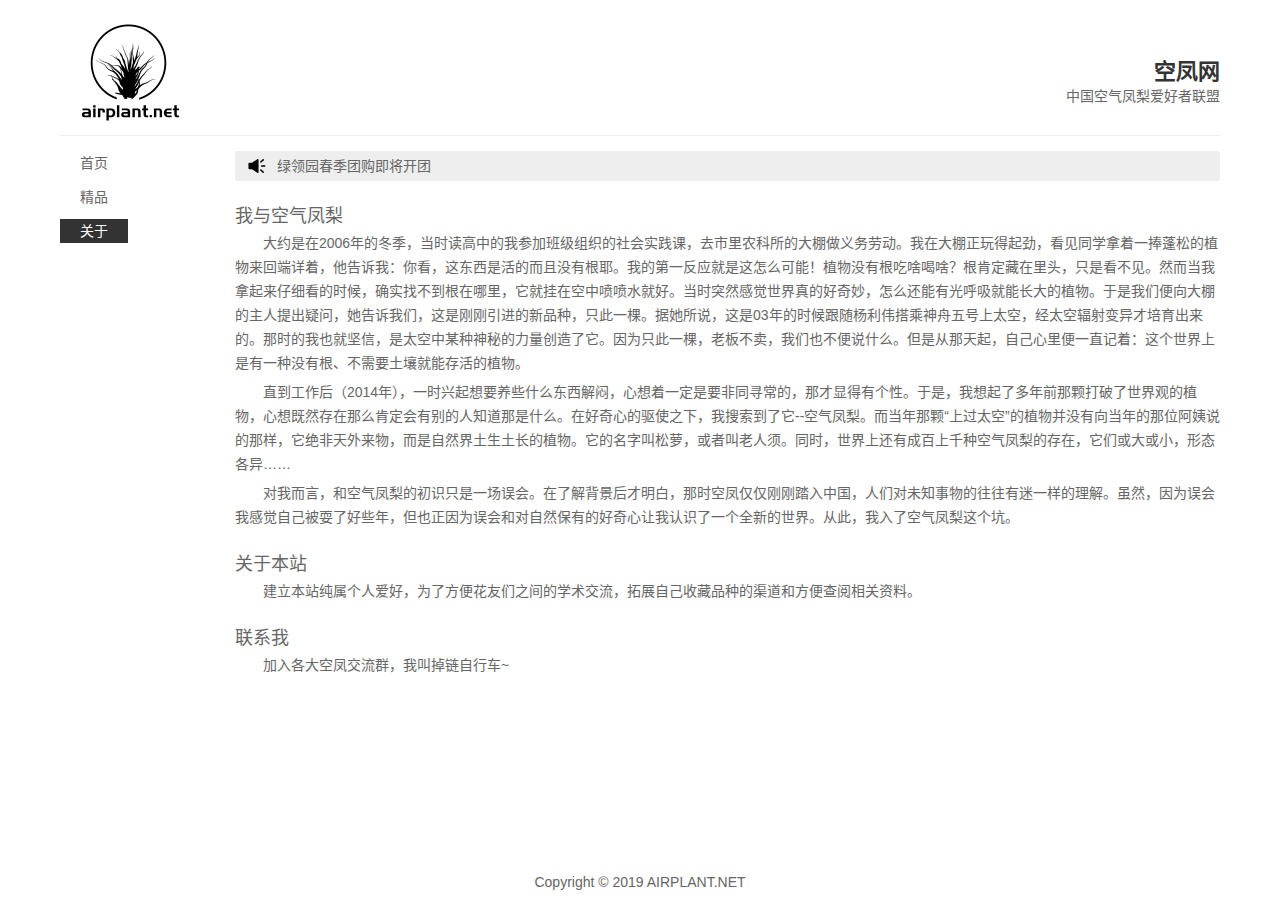
==== about.html @ c9bac9d2 "updated 页面添加" ====
<!DOCTYPE html>
<html lang="zh-CN">
	<head>
		<meta charset="utf-8">
		<title>空凤网_AIRPLANT.NET</title>
		<meta name="viewport" content="width=device-width,initial-scale=1.0,maximum-scale=1.0,user-scalable=0"/>
		<meta name="keywords" content="空气凤梨,空凤目录,空气凤梨协会"/>
		<meta name="description" content="致力于空气凤梨研究学习，打造中国空气凤梨爱好者联盟"/>
		<link rel="stylesheet" href="static/style/public/common.css">
		<link rel="stylesheet" href="static/style/index/index.css">
	</head>
	<body>
		<div class="wrapper">
			<header>
				<div class="mod-head">
					<a class="logo" href="/"><img src="static/image/public/logo.png" alt="空凤网" height="135"></a>
					<div class="info">
						<h2>空凤网</h2>
						<p>中国空气凤梨爱好者联盟</p>
					</div>
				</div>
			</header>
			<div class="container">
				<div class="side">
					<div class="mod-menu">
						<ul>
							<li><a href="/">首页</a></li>
<!-- 							<li><a href="/">活动</a></li>
							<li><a href="/">目录</a></li> -->
							<li><a href="/product.html">精品</a></li>
							<li class="active"><a href="/about.html">关于</a></li>
						</ul>
					</div>
				</div>
				<div class="main">
					<div class="mod-notice"></div>
					<div class="mod-article">
						<div class="hd"><h3>我与空气凤梨</h3></div>
						<div class="bd">
							<p>
								大约是在2006年的冬季，当时读高中的我参加班级组织的社会实践课，去市里农科所的大棚做义务劳动。我在大棚正玩得起劲，看见同学拿着一捧蓬松的植物来回端详着，他告诉我：你看，这东西是活的而且没有根耶。我的第一反应就是这怎么可能！植物没有根吃啥喝啥？根肯定藏在里头，只是看不见。然而当我拿起来仔细看的时候，确实找不到根在哪里，它就挂在空中喷喷水就好。当时突然感觉世界真的好奇妙，怎么还能有光呼吸就能长大的植物。于是我们便向大棚的主人提出疑问，她告诉我们，这是刚刚引进的新品种，只此一棵。据她所说，这是03年的时候跟随杨利伟搭乘神舟五号上太空，经太空辐射变异才培育出来的。那时的我也就坚信，是太空中某种神秘的力量创造了它。因为只此一棵，老板不卖，我们也不便说什么。但是从那天起，自己心里便一直记着：这个世界上是有一种没有根、不需要土壤就能存活的植物。
							</p>
							<p>
								直到工作后（2014年），一时兴起想要养些什么东西解闷，心想着一定是要非同寻常的，那才显得有个性。于是，我想起了多年前那颗打破了世界观的植物，心想既然存在那么肯定会有别的人知道那是什么。在好奇心的驱使之下，我搜索到了它--空气凤梨。而当年那颗“上过太空”的植物并没有向当年的那位阿姨说的那样，它绝非天外来物，而是自然界土生土长的植物。它的名字叫松萝，或者叫老人须。同时，世界上还有成百上千种空气凤梨的存在，它们或大或小，形态各异……
							</p>
							<p>
								对我而言，和空气凤梨的初识只是一场误会。在了解背景后才明白，那时空凤仅仅刚刚踏入中国，人们对未知事物的往往有迷一样的理解。虽然，因为误会我感觉自己被耍了好些年，但也正因为误会和对自然保有的好奇心让我认识了一个全新的世界。从此，我入了空气凤梨这个坑。
							</p>
						</div>
					</div>
					<div class="mod-article">
						<div class="hd"><h3>关于本站</h3></div>
						<div class="bd">
							<p>建立本站纯属个人爱好，为了方便花友们之间的学术交流，拓展自己收藏品种的渠道和方便查阅相关资料。</p>
						</div>
					</div>
					<div class="mod-article">
						<div class="hd"><h3>联系我</h3></div>
						<div class="bd">
							<p>加入各大空凤交流群，我叫掉链自行车~</p>
						</div>
					</div>
				</div>
			</div>
			<footer>
				<div class="mod-foot">
					<p>Copyright &copy; 2019 <a href="/">AIRPLANT.NET</a></p>
				</div>
			</footer>
		</div>
		<script src="data/activity.js"></script>
		<script src="static/script/public/common.js"></script>
	</body>
</html>
---- static/style/public/common.css ----
html{color:#000;background:#FFF}body,div,dl,dt,dd,ul,ol,li,h1,h2,h3,h4,h5,h6,pre,code,form,fieldset,legend,input,textarea,p,blockquote,th,td{margin:0;padding:0}table{border-collapse:collapse;border-spacing:0}fieldset,img{border:0}address,caption,cite,code,dfn,em,strong,th,var{font-style:normal;font-weight:normal}ol,ul{list-style:none}caption,th{text-align:left}h1,h3,h3,h4,h5,h6{font-size:100%;font-weight:normal}q:before,q:after{content:''}abbr,acronym{border:0;font-variant:normal}sup{vertical-align:text-top}sub{vertical-align:text-bottom}input,textarea,select{font-family:inherit;font-size:inherit;font-weight:inherit;*font-size:100%}legend{color:#000}#yui3-css-stamp.cssreset{display:none}
html{
	height:100%;
}
body{
	height:100%;
	font-size:14px;
	font-family: Arial,Helvetica,"Microsoft Yahei";
	color:#666;
}
a{
	text-decoration: none;
	color:#666;
}
.wrapper{
	position: relative;
	width: 1200px;
	margin: 0 auto;
	min-height: 100%;
}
.container{
	margin: 0 20px;
	padding-bottom: 80px;
}
.container .side{
	float: left;
	width: 160px;
}
.container .main{
	margin-left: 175px;
}
header{
	position: relative;
	height: 135px;
	margin: 0 20px 15px;
	border-bottom: 1px solid #eee;
}
footer{
	position: absolute;
	left: 0;
	bottom: 0;
	width: 100%;
	line-height: 36px;
	text-align: center;
}

.mod-head{
	position: relative;
}
.mod-head .info{
	position: absolute;
	top: 60px;
	right: 0;
	line-height: 24px;
	text-align: right;
}
.mod-head .info h2{
	font-size: 22px;
	color: #333;
}

.mod-menu li{
	margin-bottom: 10px;
}
.mod-menu li a{
	display: inline-block;
	padding: 0 20px;
	height: 24px;
	line-height: 24px;
}
.mod-menu li.active a{
	background: #333;
	color: #fff;
}

.mod-notice{
	margin-bottom: 20px;
	height: 30px;
	line-height: 30px;
	padding: 0 12px;
	background: #eee;
	border-radius: 3px;
}
.mod-notice .icon-notice{
	padding-left: 30px;
	background: url('../../image/index/icon-notice.png') 0 center no-repeat;
}
---- static/style/index/index.css ----
.mod-article{
	margin-bottom: 20px;
}
.mod-article .hd h3{
	line-height: 30px;
	font-size: 18px;
}
.mod-article .bd p{
	margin-bottom: 5px;
	line-height: 24px;
	text-indent: 2em;
}

.mod-panel{
	margin-bottom: 20px;
}
.mod-panel .hd{
	line-height: 36px;
	font-size: 18px;
	color: #333;
}
.mod-panel .bd ul{
	overflow:hidden;
}
.mod-panel .bd li{
	float: left;
	width: 25%;
	height: 27px;
	line-height: 26px;
}
.mod-panel .bd li a{
	padding-bottom: 2px;
	color: #333;
}
.mod-panel .bd li a:hover{
	border-bottom: 1px dotted #333;
}
.mod-panel .bd li a[href="javascript:;"]{
	color: #888;
	cursor: text;
}
.mod-panel .bd li a[href="javascript:;"]:hover{
	border-bottom: none;
}
.mod-panel .bd li span{
	margin-left: 7px;
	color: #888;
}

@media screen and (max-width: 800px){
	.wrapper{
		width: auto;
	}
	header{
		margin: 0 15px 10px;
		height: 100px;
	}
	.container{
		margin: 0 10px;
	}
	.container .side{
		float: none;
		width: auto;
	}
	.container .main{
		margin-left: 0;
	}

	.mod-head .logo{
		float: left;
	}
	.mod-head img{
		width: 90px;
		height: 90px;
	}
	.mod-head .info{
		position: static;
		margin-left: 120px;
		padding: 25px 0;
	}

	.mod-menu ul{
		overflow: hidden;
	}
	.mod-menu li{
		float: left;
		width: 20%;
	}
	.mod-menu li a{
		display: block;
		padding: 0 5px;
		text-align: center;
	}

	.mod-panel .bd li{
		width: 50%;
	}
	.mod-panel .bd li span{
		display: none;
	}
	.mod-panel .bd li a{
		display: block;
		overflow: hidden;
		white-space: nowrap;
		text-overflow: ellipsis;
	}
}
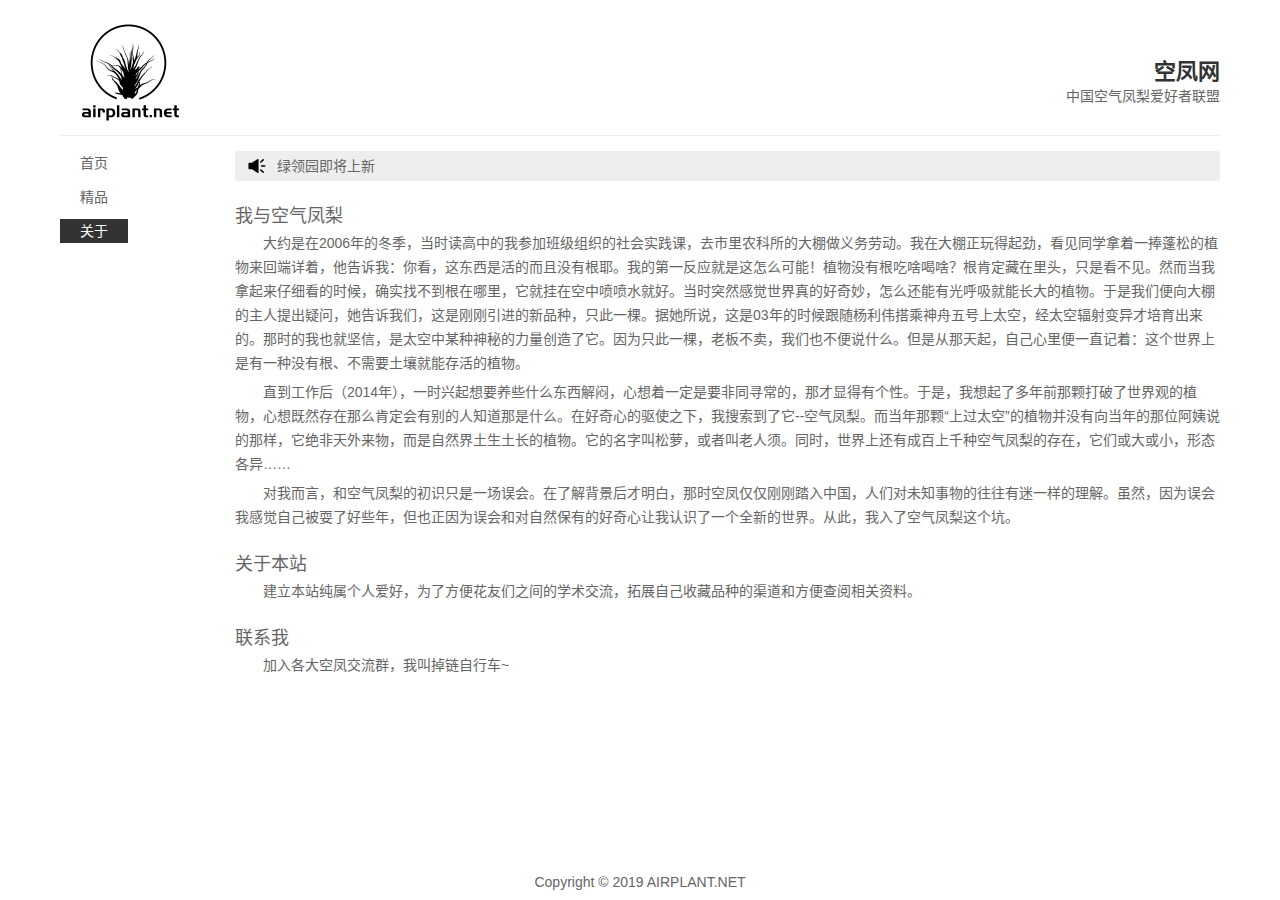
==== commit 5f9544a2: "updated 链接修改" ====
--- a/about.html
+++ b/about.html
@@ -70,5 +70,6 @@
 		</div>
 		<script src="data/activity.js"></script>
 		<script src="static/script/public/common.js"></script>
+		<script type="text/javascript" src="https://s5.cnzz.com/z_stat.php?id=1277799385&web_id=1277799385"></script>
 	</body>
 </html>--- a/static/style/public/common.css
+++ b/static/style/public/common.css
@@ -84,4 +84,50 @@
 .mod-notice .icon-notice{
 	padding-left: 30px;
 	background: url('../../image/index/icon-notice.png') 0 center no-repeat;
+}
+
+@media screen and (max-width: 800px){
+	.wrapper{
+		width: auto;
+	}
+	header{
+		margin: 0 15px 10px;
+		height: 100px;
+	}
+	.container{
+		margin: 0 10px;
+	}
+	.container .side{
+		float: none;
+		width: auto;
+	}
+	.container .main{
+		margin-left: 0;
+	}
+
+	.mod-head .logo{
+		float: left;
+	}
+	.mod-head img{
+		width: 90px;
+		height: 90px;
+	}
+	.mod-head .info{
+		position: static;
+		margin-left: 120px;
+		padding: 25px 0;
+	}
+
+	.mod-menu ul{
+		overflow: hidden;
+	}
+	.mod-menu li{
+		float: left;
+		width: 20%;
+	}
+	.mod-menu li a{
+		display: block;
+		padding: 0 5px;
+		text-align: center;
+	}
 }--- a/static/style/index/index.css
+++ b/static/style/index/index.css
@@ -48,50 +48,6 @@
 }
 
 @media screen and (max-width: 800px){
-	.wrapper{
-		width: auto;
-	}
-	header{
-		margin: 0 15px 10px;
-		height: 100px;
-	}
-	.container{
-		margin: 0 10px;
-	}
-	.container .side{
-		float: none;
-		width: auto;
-	}
-	.container .main{
-		margin-left: 0;
-	}
-
-	.mod-head .logo{
-		float: left;
-	}
-	.mod-head img{
-		width: 90px;
-		height: 90px;
-	}
-	.mod-head .info{
-		position: static;
-		margin-left: 120px;
-		padding: 25px 0;
-	}
-
-	.mod-menu ul{
-		overflow: hidden;
-	}
-	.mod-menu li{
-		float: left;
-		width: 20%;
-	}
-	.mod-menu li a{
-		display: block;
-		padding: 0 5px;
-		text-align: center;
-	}
-
 	.mod-panel .bd li{
 		width: 50%;
 	}
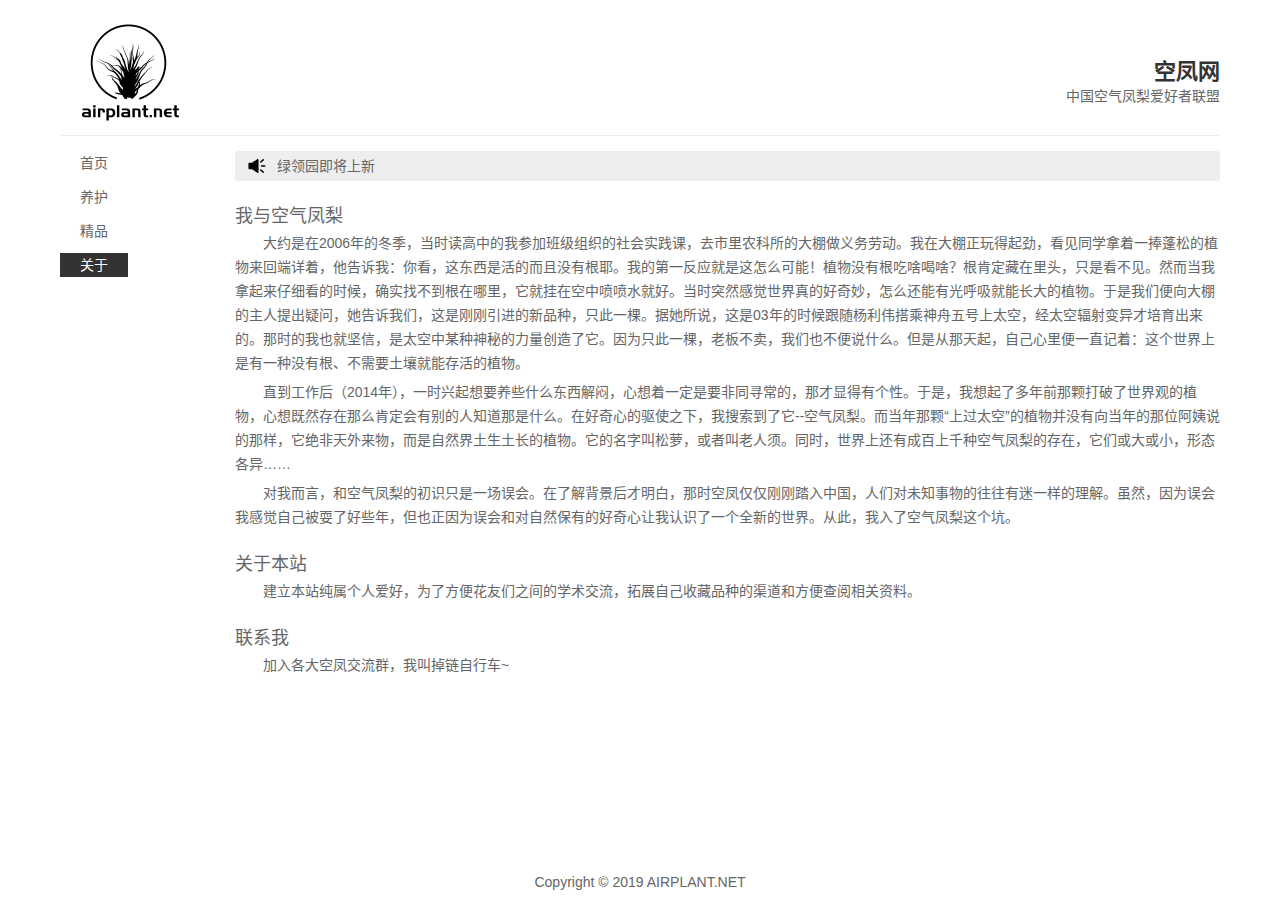
==== commit fa7eec75: "updated 添加养护内容" ====
--- a/about.html
+++ b/about.html
@@ -27,6 +27,7 @@
 							<li><a href="/">首页</a></li>
 <!-- 							<li><a href="/">活动</a></li>
 							<li><a href="/">目录</a></li> -->
+							<li><a href="/knowledge.html">养护</a></li>
 							<li><a href="/product.html">精品</a></li>
 							<li class="active"><a href="/about.html">关于</a></li>
 						</ul>
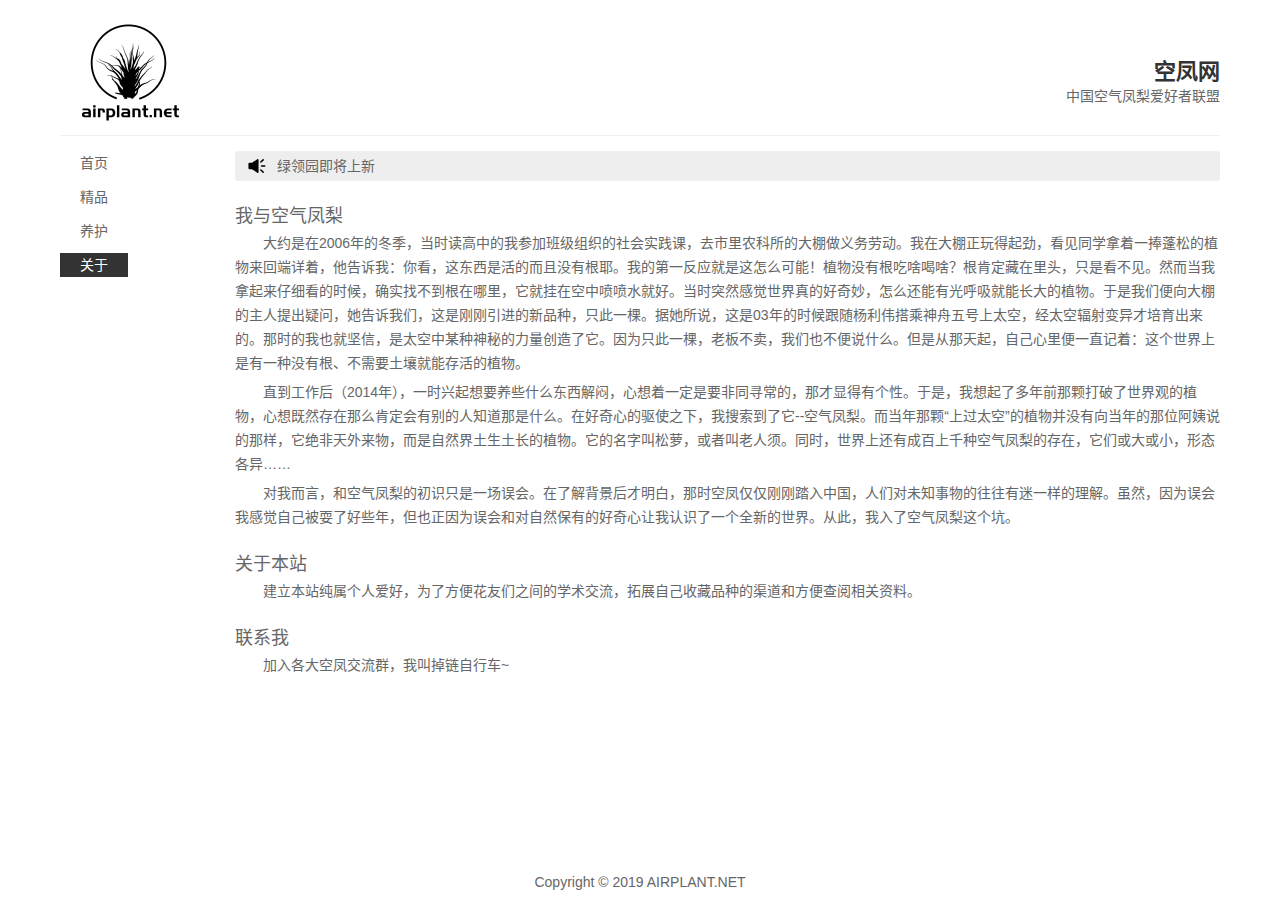
==== commit 40e227b6: "updated 链接位置修改" ====
--- a/about.html
+++ b/about.html
@@ -27,8 +27,8 @@
 							<li><a href="/">首页</a></li>
 <!-- 							<li><a href="/">活动</a></li>
 							<li><a href="/">目录</a></li> -->
+							<li><a href="/product.html">精品</a></li>
 							<li><a href="/knowledge.html">养护</a></li>
-							<li><a href="/product.html">精品</a></li>
 							<li class="active"><a href="/about.html">关于</a></li>
 						</ul>
 					</div>
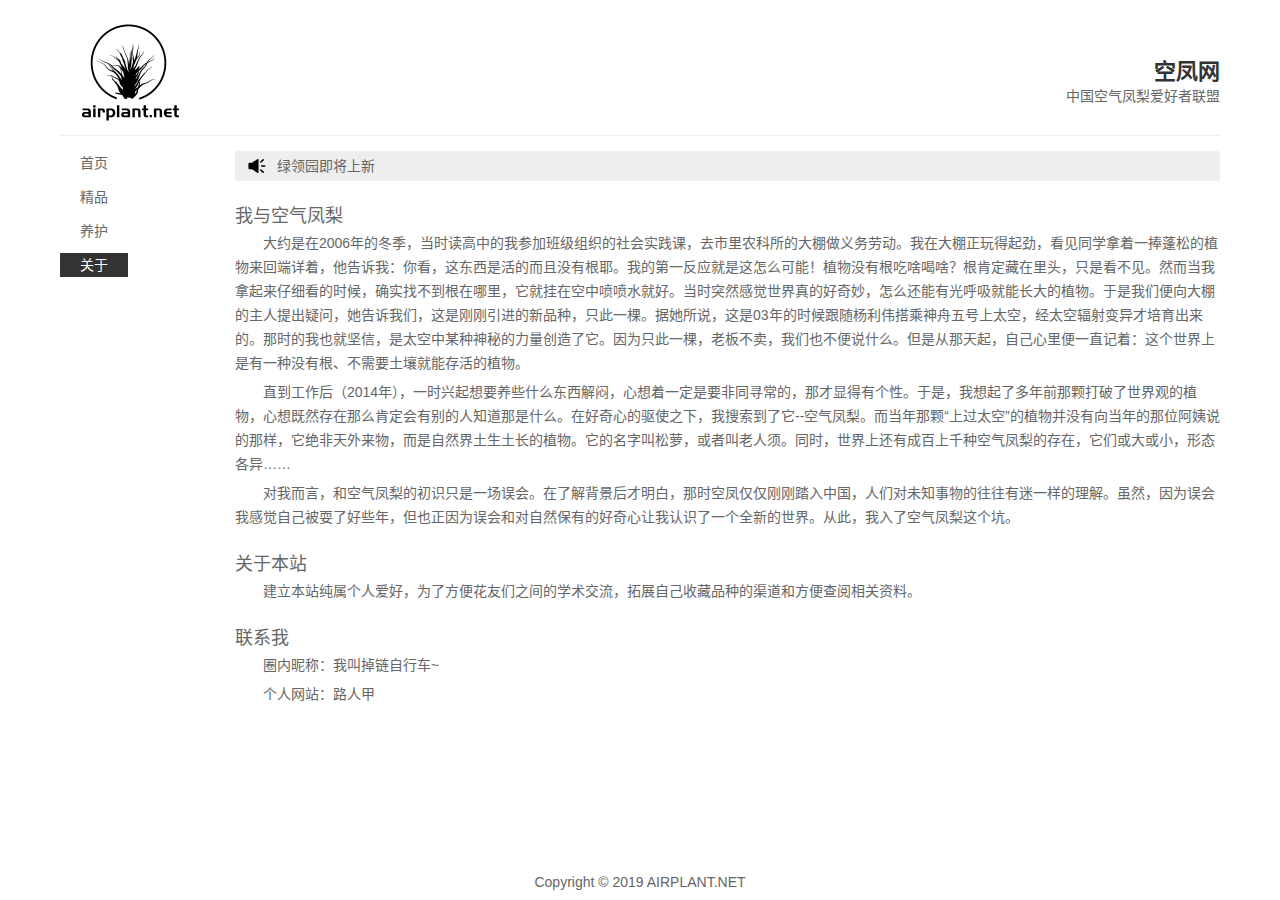
==== commit 459c9eb5: "Update about.html" ====
--- a/about.html
+++ b/about.html
@@ -58,7 +58,8 @@
 					<div class="mod-article">
 						<div class="hd"><h3>联系我</h3></div>
 						<div class="bd">
-							<p>加入各大空凤交流群，我叫掉链自行车~</p>
+							<p>圈内昵称：我叫掉链自行车~</p>
+							<p>个人网站：<a href="https://passer-by.com/" target="_blank">路人甲</a></p>
 						</div>
 					</div>
 				</div>
@@ -73,4 +74,4 @@
 		<script src="static/script/public/common.js"></script>
 		<script type="text/javascript" src="https://s5.cnzz.com/z_stat.php?id=1277799385&web_id=1277799385"></script>
 	</body>
-</html>+</html>
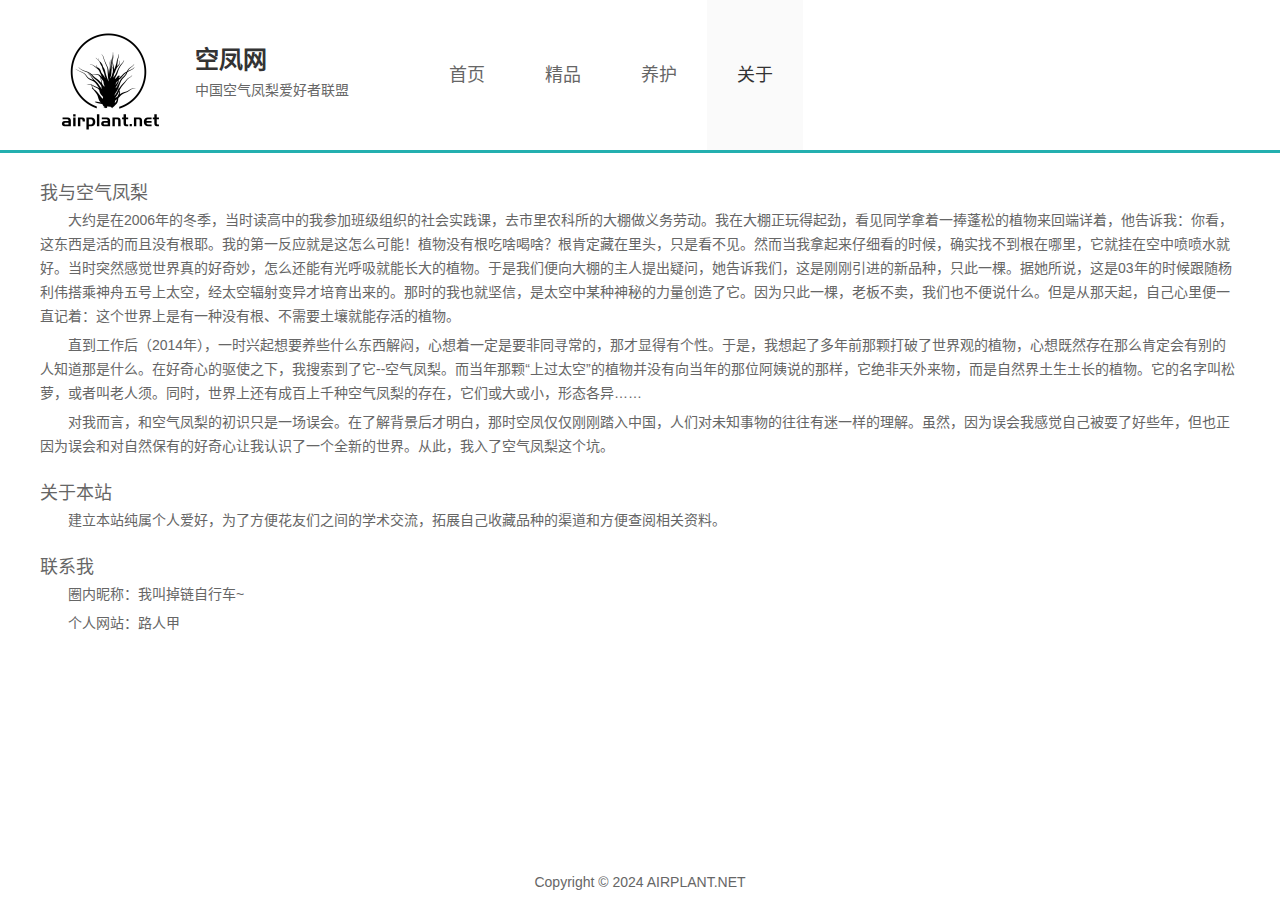
==== commit ff2070e5: "updated 页面调整" ====
--- a/about.html
+++ b/about.html
@@ -12,29 +12,28 @@
 	<body>
 		<div class="wrapper">
 			<header>
-				<div class="mod-head">
-					<a class="logo" href="/"><img src="static/image/public/logo.png" alt="空凤网" height="135"></a>
-					<div class="info">
-						<h2>空凤网</h2>
-						<p>中国空气凤梨爱好者联盟</p>
+				<div class="inner">
+					<div class="mod-head">
+						<div class="bd">
+							<div class="logo">
+								<a href="/"><img src="static/image/public/logo.png" alt="空凤网" height="135"></a>
+							</div>
+							<div class="info">
+								<h2>空凤网</h2>
+								<p>中国空气凤梨爱好者联盟</p>
+							</div>
+							<menu>
+								<li><a href="./index.html">首页</a></li>
+								<li><a href="./product.html">精品</a></li>
+								<li><a href="./knowledge.html">养护</a></li>
+								<li class="active"><a href="./about.html">关于</a></li>
+							</menu>
+						</div>
 					</div>
 				</div>
 			</header>
 			<div class="container">
-				<div class="side">
-					<div class="mod-menu">
-						<ul>
-							<li><a href="/">首页</a></li>
-<!-- 							<li><a href="/">活动</a></li>
-							<li><a href="/">目录</a></li> -->
-							<li><a href="/product.html">精品</a></li>
-							<li><a href="/knowledge.html">养护</a></li>
-							<li class="active"><a href="/about.html">关于</a></li>
-						</ul>
-					</div>
-				</div>
-				<div class="main">
-					<div class="mod-notice"></div>
+				<div class="inner">
 					<div class="mod-article">
 						<div class="hd"><h3>我与空气凤梨</h3></div>
 						<div class="bd">
@@ -66,12 +65,18 @@
 			</div>
 			<footer>
 				<div class="mod-foot">
-					<p>Copyright &copy; 2019 <a href="/">AIRPLANT.NET</a></p>
+					<p>Copyright &copy; 2024 <a href="/">AIRPLANT.NET</a></p>
 				</div>
 			</footer>
 		</div>
-		<script src="data/activity.js"></script>
-		<script src="static/script/public/common.js"></script>
-		<script type="text/javascript" src="https://s5.cnzz.com/z_stat.php?id=1277799385&web_id=1277799385"></script>
+		<script>
+		var _hmt = _hmt || [];
+		(function() {
+		  var hm = document.createElement("script");
+		  hm.src = "https://hm.baidu.com/hm.js?ffb0503043c1116336d83c5d05d7958a";
+		  var s = document.getElementsByTagName("script")[0];
+		  s.parentNode.insertBefore(hm, s);
+		})();
+		</script>
 	</body>
 </html>
--- a/static/style/public/common.css
+++ b/static/style/public/common.css
@@ -1,6 +1,6 @@
-html{color:#000;background:#FFF}body,div,dl,dt,dd,ul,ol,li,h1,h2,h3,h4,h5,h6,pre,code,form,fieldset,legend,input,textarea,p,blockquote,th,td{margin:0;padding:0}table{border-collapse:collapse;border-spacing:0}fieldset,img{border:0}address,caption,cite,code,dfn,em,strong,th,var{font-style:normal;font-weight:normal}ol,ul{list-style:none}caption,th{text-align:left}h1,h3,h3,h4,h5,h6{font-size:100%;font-weight:normal}q:before,q:after{content:''}abbr,acronym{border:0;font-variant:normal}sup{vertical-align:text-top}sub{vertical-align:text-bottom}input,textarea,select{font-family:inherit;font-size:inherit;font-weight:inherit;*font-size:100%}legend{color:#000}#yui3-css-stamp.cssreset{display:none}
+html{color:#000;background:#FFF}body,div,dl,dt,dd,ul,ol,li,h1,h2,h3,h4,h5,h6,pre,code,form,fieldset,legend,input,textarea,p,blockquote,th,td{margin:0;padding:0}table{border-collapse:collapse;border-spacing:0}fieldset,img{border:0}address,caption,cite,code,dfn,em,strong,th,var{font-style:normal;font-weight:normal}ol,ul{list-style:none}caption,th{text-align:left}h1,h3,h3,h4,h5,h6{font-size:100%;font-weight:normal}q:before,q:after{content:''}abbr,acronym{border:0;font-variant:normal}sup{vertical-align:text-top}sub{vertical-align:text-bottom}input,textarea,select{font-family:inherit;font-size:inherit;font-weight:inherit;*font-size:100%}legend{color:#000}
 html{
-	height:100%;
+    height:100%;
 }
 body{
 	height:100%;
@@ -12,14 +12,21 @@
 	text-decoration: none;
 	color:#666;
 }
+img{
+	vertical-align: middle;
+}
+
 .wrapper{
 	position: relative;
-	width: 1200px;
 	margin: 0 auto;
 	min-height: 100%;
 }
+.inner{
+	max-width: 1200px;
+	margin: 0 auto;
+	padding: 0 20px;
+}
 .container{
-	margin: 0 20px;
 	padding-bottom: 80px;
 }
 .container .side{
@@ -31,9 +38,8 @@
 }
 header{
 	position: relative;
-	height: 135px;
-	margin: 0 20px 15px;
-	border-bottom: 1px solid #eee;
+	margin-bottom: 25px;
+	border-bottom: 3px solid #23afaf;
 }
 footer{
 	position: absolute;
@@ -47,55 +53,48 @@
 .mod-head{
 	position: relative;
 }
+.mod-head .bd{
+	display: flex;
+	line-height: 150px;
+}
+.mod-head .logo{
+	outline: none;
+}
 .mod-head .info{
-	position: absolute;
-	top: 60px;
-	right: 0;
-	line-height: 24px;
-	text-align: right;
+	padding: 45px 20px;
+	line-height: 30px;
 }
 .mod-head .info h2{
-	font-size: 22px;
+	font-size: 24px;
+	color: #333;
+}
+.mod-head menu{
+	list-style: none;
+	display: flex;
+	flex-direction: row;
+	margin: 0 50px;
+	padding: 0;
+}
+.mod-head menu li a{
+	display: block;
+	padding: 0 30px;
+	font-size: 18px;
+}
+.mod-head menu li.active a{
+	background: #fafafa;
 	color: #333;
 }
 
-.mod-menu li{
-	margin-bottom: 10px;
-}
-.mod-menu li a{
-	display: inline-block;
-	padding: 0 20px;
-	height: 24px;
-	line-height: 24px;
-}
-.mod-menu li.active a{
-	background: #333;
-	color: #fff;
-}
-
-.mod-notice{
-	margin-bottom: 20px;
-	height: 30px;
-	line-height: 30px;
-	padding: 0 12px;
-	background: #eee;
-	border-radius: 3px;
-}
-.mod-notice .icon-notice{
-	padding-left: 30px;
-	background: url('../../image/index/icon-notice.png') 0 center no-repeat;
-}
 
 @media screen and (max-width: 800px){
 	.wrapper{
 		width: auto;
 	}
-	header{
-		margin: 0 15px 10px;
-		height: 100px;
+	.inner{
+		padding: 0 10px;
 	}
-	.container{
-		margin: 0 10px;
+	header .inner{
+		padding: 0;
 	}
 	.container .side{
 		float: none;
@@ -105,29 +104,40 @@
 		margin-left: 0;
 	}
 
+	.mod-head .bd{
+		position: relative;
+		flex-direction: column;
+		line-height: 90px;
+	}
 	.mod-head .logo{
 		float: left;
 	}
-	.mod-head img{
+	.mod-head .logo img{
 		width: 90px;
 		height: 90px;
 	}
 	.mod-head .info{
-		position: static;
-		margin-left: 120px;
-		padding: 25px 0;
+		position: absolute;
+		top: 0;
+		right: 0;
+		padding: 20px;
+		line-height: 25px;
 	}
-
-	.mod-menu ul{
-		overflow: hidden;
+	.mod-head .info h2{
+		font-size: 20px;
 	}
-	.mod-menu li{
-		float: left;
-		width: 20%;
+	.mod-head menu{
+		margin: 0;
+		background: #f8f8f8;
+		line-height: 40px;
 	}
-	.mod-menu li a{
-		display: block;
-		padding: 0 5px;
+	.mod-head menu li{
+		flex: 1;
+		min-width: 0;
 		text-align: center;
 	}
+	.mod-head menu li a{
+		padding: 0 10px;
+		font-size: 15px;
+	}
 }--- a/static/style/index/index.css
+++ b/static/style/index/index.css
@@ -12,12 +12,26 @@
 }
 
 .mod-panel{
-	margin-bottom: 20px;
+	margin-bottom: 25px;
 }
 .mod-panel .hd{
+	padding-top: 5px;
+	border-bottom: 1px solid #f0f0f0;
+}
+.mod-panel .hd h3{
+	display: inline-block;
+	min-width: 90px;
+	padding: 0 20px;
+	background: #23afaf;
+	border-top-left-radius: 9px;
+	border-top-right-radius: 9px;
 	line-height: 36px;
-	font-size: 18px;
-	color: #333;
+	text-align: center;
+	font-size: 16px;
+	color: #fff;
+}
+.mod-panel .bd{
+	padding: 15px 20px;
 }
 .mod-panel .bd ul{
 	overflow:hidden;
@@ -25,8 +39,8 @@
 .mod-panel .bd li{
 	float: left;
 	width: 25%;
-	height: 27px;
-	line-height: 26px;
+	height: 30px;
+	line-height: 30px;
 }
 .mod-panel .bd li a{
 	padding-bottom: 2px;
@@ -48,6 +62,12 @@
 }
 
 @media screen and (max-width: 800px){
+	.mod-panel{
+		margin-bottom: 15px;
+	}
+	.mod-panel .bd{
+		padding: 10px;
+	}
 	.mod-panel .bd li{
 		width: 50%;
 	}
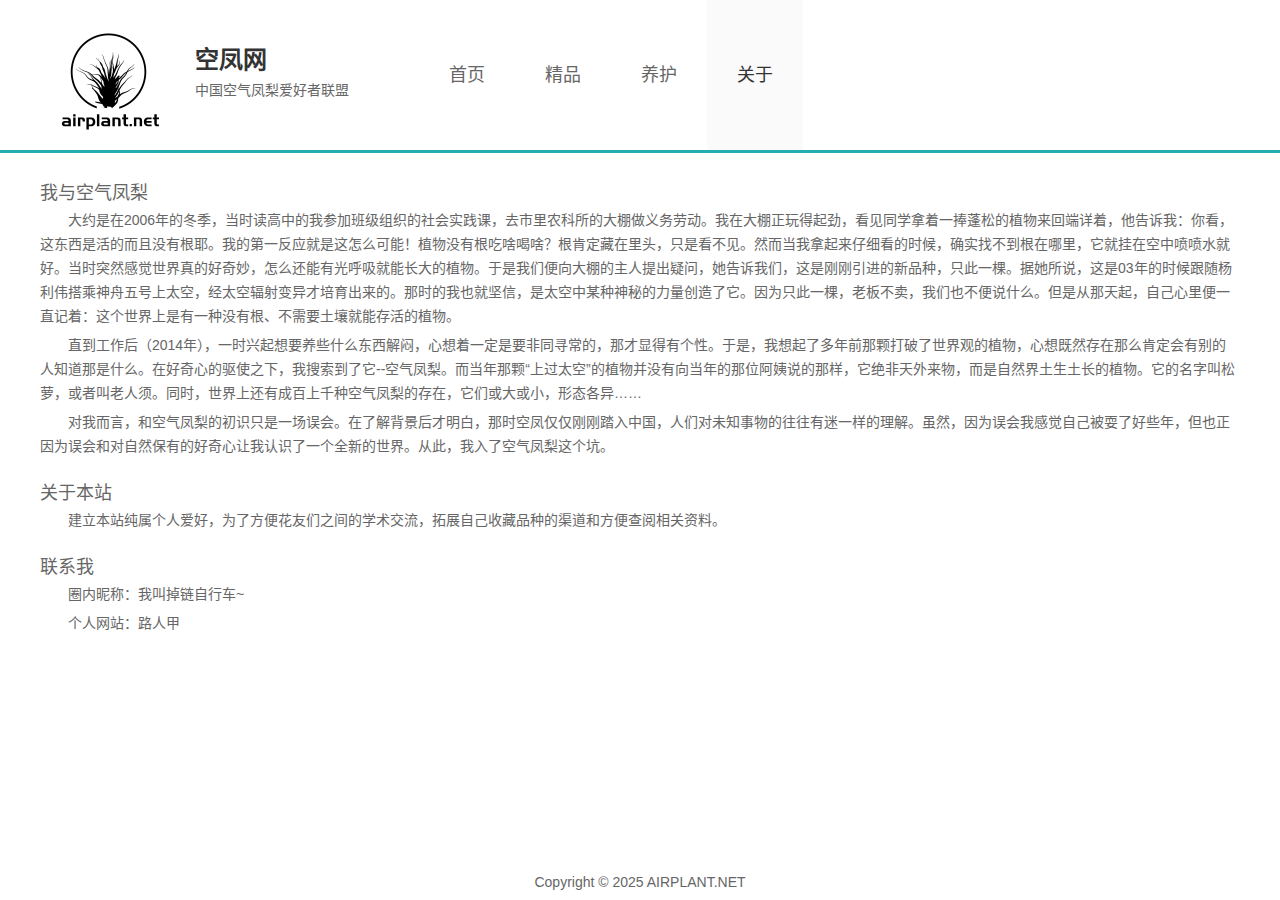
==== commit 22ab82e7: "updated 统计代码调整" ====
--- a/about.html
+++ b/about.html
@@ -65,18 +65,10 @@
 			</div>
 			<footer>
 				<div class="mod-foot">
-					<p>Copyright &copy; 2024 <a href="/">AIRPLANT.NET</a></p>
+					<p>Copyright &copy; 2025 <a href="/">AIRPLANT.NET</a></p>
 				</div>
 			</footer>
 		</div>
-		<script>
-		var _hmt = _hmt || [];
-		(function() {
-		  var hm = document.createElement("script");
-		  hm.src = "https://hm.baidu.com/hm.js?ffb0503043c1116336d83c5d05d7958a";
-		  var s = document.getElementsByTagName("script")[0];
-		  s.parentNode.insertBefore(hm, s);
-		})();
-		</script>
+		<script type="text/javascript" src="./static/script/stat.js"></script>
 	</body>
 </html>
